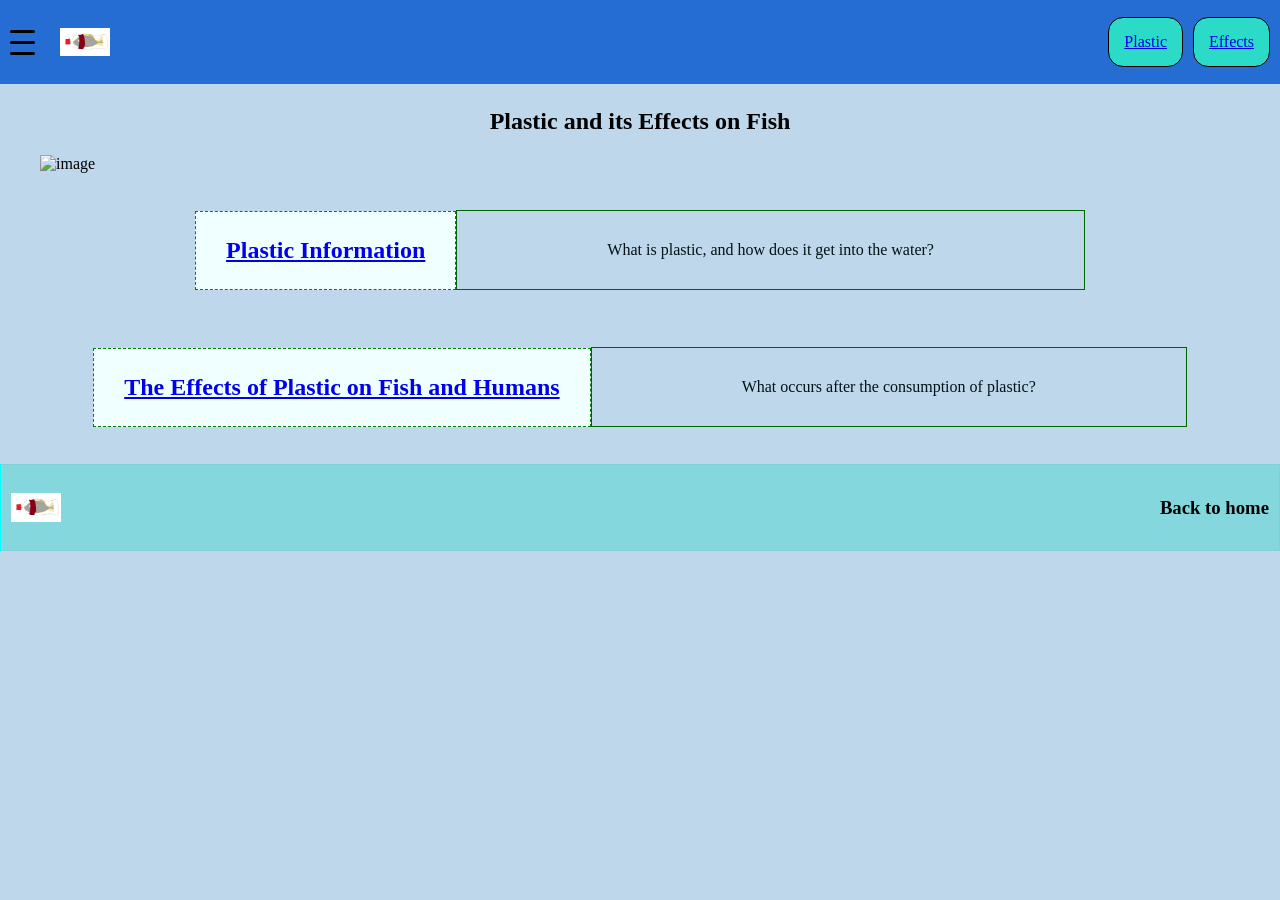
==== index.html @ f79dce45 "Add files via upload" ====
<!DOCTYPE html>
<html lang="en">
<head>
    <title>template</title>
    <meta charset="utf-8">
    <meta name="viewport" content="width=device-width">
    <link rel="stylesheet" href="fish.css">
</head>

<body>

<!--header-->

<header>
    <div class="left-header">
        <div class="hamburger" onclick="toggleMenu()">
            <span></span>
            <span></span>
            <span></span>
        </div>

        <a href="index.html">
            <img src="images/logofish.png" alt="logo" title="Home page" width="50">
        </a>
    </div>

    <nav>
        <a href="fish-1.html">Plastic</a>
        <a href="fish-2.html">Effects</a>
    </nav>
</header>

<!--sidebar-->

<div id="sidebar" class="sidebar">
    <ul>
        <li><a href="index.html">Home</a></li>
        <li><a href="fish-1.html">Plastic</a></li>
        <li><a href="fish-2.html">Effects</a></li>
    </ul>
</div>

<div id="overlay" class="overlay" onclick="toggleMenu()"></div>

<!--section(body)-->

<section>
    <br>
    <h1>Plastic and its Effects on Fish</h1>
    
    <img src="https://images.unsplash.com/photo-1708864162681-c90c241f50bf?q=80&w=1548&auto=format&fit=crop&ixlib=rb-4.1.0&ixid=M3wxMjA3fDB8MHxwaG90by1wYWdlfHx8fGVufDB8fHx8fA%3D%3D" alt="image" title="fish">
    <br>
    <div class="container">
        <h2><a href="fish-1.html">Plastic Information</a></h2>
        <p>What is plastic, and how does it get into the water?</p>
    </div>
    <br>
    <div class="container">
        <h2><a href="fish-2.html">The Effects of Plastic on Fish and Humans</a></h2>
        <p>What occurs after the consumption of plastic?</p>
    </div>
    <br>
</section>



<!--footer-->
<footer>
    <div class="logo">
        <a href="index.html">
            <img src="images/logofish.png" alt="logo" title="Home page" width="50">
        </a>
    </div>
    <h3>Back to home</h3>
</footer>




<!-- JavaScript -->
<script>
function toggleMenu() {
    document.getElementById("sidebar").classList.toggle("show");
    document.getElementById("overlay").classList.toggle("show");
}
</script>

</body>
</html>
---- fish.css ----
body{
    display:flex;
    flex-direction:column;
    margin:0;
    background-color:rgb(191,215,234)
}

header{
    position:fixed;
    background-color:rgb(38,109,211);
    top:0px;
    right:0px;
    left:0px;
    padding:10px;
    display:flex;
    align-items:center;
    justify-content:space-between;
}

nav a{
    background-color:rgb(44,218,200);
    border:1px solid black;
    padding:15px;
    display:block;
    margin:7px auto 7px auto;
    border-radius:15px;
}

nav a:hover{
    box-shadow:0px 3px 5px 0px black;
    background-color:aliceblue;
}

header a{
    display:inline-block;
}



nav{
    margin-left:0px;
}

section{
    flex:1;
    margin:70px 40px 0px 40px;
}

a{
    padding:10px;
}

.container{
    display:flex;
    align-items:center;
    justify-content:center;
}

.container h2{
    border:1px dashed green;
    padding:25px 20px 25px 20px;
    background-color:azure;
}

.container p{
    border:1px solid darkgreen;
    padding:30px 150px 30px 150px;
    justify-content:left;
}

h2{
    background-color:rgb(16,29,66);
    color:aliceblue;
    padding:10px 0px 10px 0px;
    right:0px;
    left:0px;
    text-align:center;
}

img{
    display:block;
    margin:0px auto;
}

h1{
    text-align:center;
}

footer {
    border: 0.5px dotted cyan;
    background-color: rgba(44,218,200,0.4);
    margin-top: auto;
    display: flex;
    justify-content: space-between;
    align-items: center;
}

.logo {
    margin: 10px;
}

footer h3 {
    margin: 10px;
}

.logo img{
    margin:0px;
}

p{
    color:rgb(0,19,23)
}


/* ------------------------------------------------ */
/* 🍔 HAMBURGER + SLIDE-IN SIDEBAR MENU (NEW CODE)  */
/* ------------------------------------------------ */



/* Sidebar */
.sidebar {
    position:fixed;
    top:0;
    left:-250px; /* hidden off-screen */
    width:250px;
    height:100%;
    background:#222;
    padding-top:80px; /* space for header */
    transition:0.3s ease;
    z-index:1000;
}

.sidebar ul {
    list-style:none;
    padding:0;
}

.sidebar ul li {
    padding:15px 20px;
}

.sidebar ul li a {
    color:white;
    text-decoration:none;
    font-size:18px;
}

.sidebar ul li a:hover {
    background:#444;
}

/* Overlay */
.overlay {
    position:fixed;
    top:0;
    left:0;
    width:100%;
    height:100%;
    background:rgba(0,0,0,0.5);
    display:none;
    z-index:900;
}

/* Active states */
.sidebar.show {
    left:0;
}

.overlay.show {
    display:block;
}

/* Group hamburger + logo */
.left-header {
    display: flex;
    align-items: center;
    gap: 15px;
}

/* Make nav horizontal */
header nav {
    display: flex;
    gap: 10px;
}

/* Hamburger styling */
.hamburger {
    display: flex;
    flex-direction: column;
    cursor: pointer;
}

.hamburger span {
    height: 3px;
    width: 25px;
    background: black;
    margin: 4px 0;
    border-radius: 5px;
}

/* ================================ */
/* 📱 MOBILE PHONE RESPONSIVENESS   */
/* ================================ */

@media (max-width: 600px) {

    /* Header */
    header {
        padding: 8px;
    }

    .left-header {
        gap: 8px;
    }

    header nav {
        gap: 5px;
    }

    nav a {
        padding: 8px;
        margin: 3px;
        font-size: 14px;
    }

    /* Main content */
    section {
        margin: 75px 10px 20px 10px;
    }

    h1 {
        font-size: 26px;
    }

    h2 {
        font-size: 20px;
    }

    /* Make images fit the screen */
    img {
        max-width: 100%;
        height: auto;
    }

    /* Fix the information boxes */
    .container {
        flex-direction: column;
        width: 100%;
    }

    .container h2 {
        width: 90%;
        padding: 15px 10px;
        text-align: center;
    }

    .container p {
        width: 90%;
        padding: 15px;
        box-sizing: border-box;
        text-align: center;
    }

    /* Footer */
    footer {
        flex-direction: column;
        text-align: center;
    }

    /* Sidebar */
    .sidebar {
        width: 220px;
    }
}
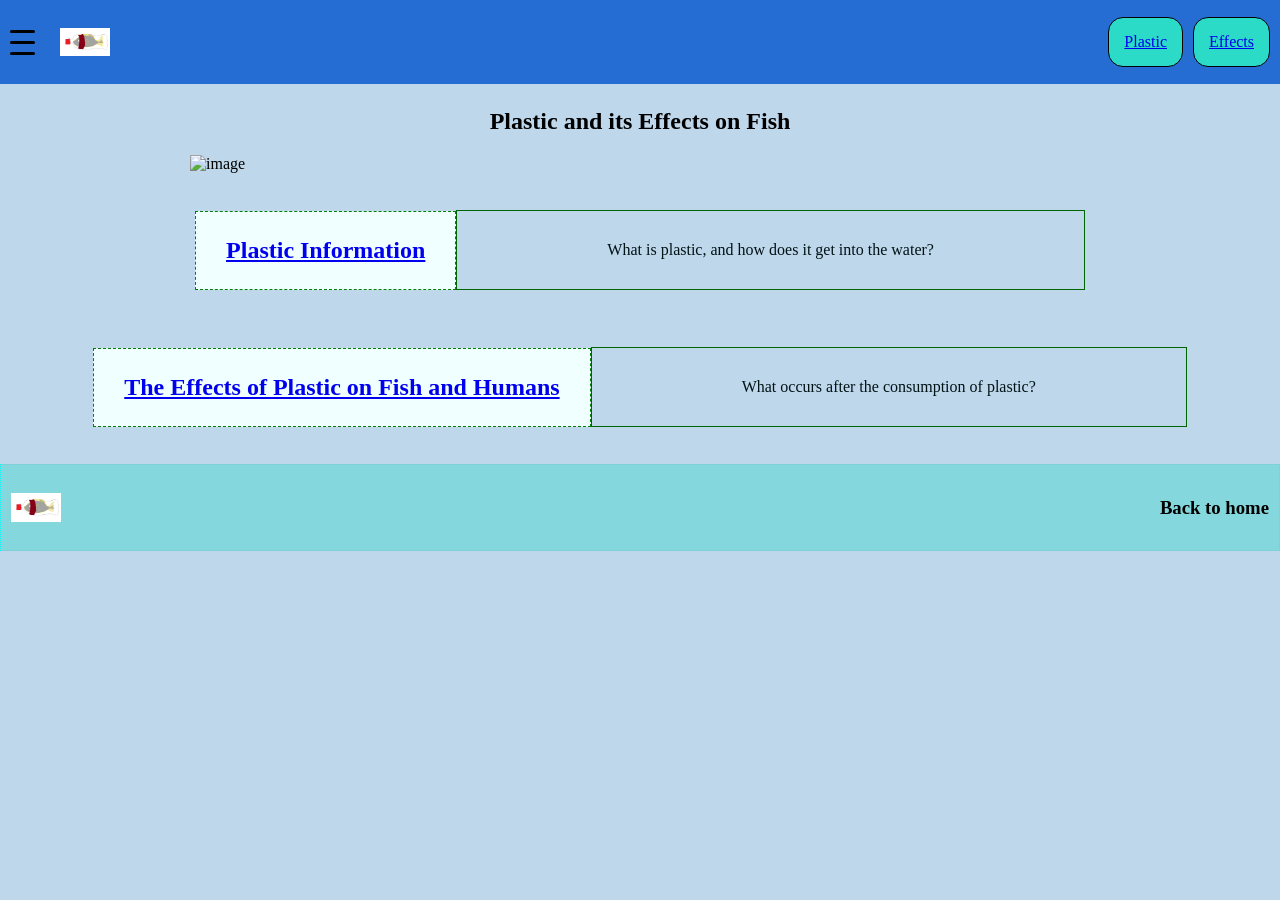
==== commit a1b84f12: "Update index.html" ====
--- a/index.html
+++ b/index.html
@@ -48,7 +48,7 @@
     <br>
     <h1>Plastic and its Effects on Fish</h1>
     
-    <img src="https://images.unsplash.com/photo-1708864162681-c90c241f50bf?q=80&w=1548&auto=format&fit=crop&ixlib=rb-4.1.0&ixid=M3wxMjA3fDB8MHxwaG90by1wYWdlfHx8fGVufDB8fHx8fA%3D%3D" alt="image" title="fish">
+    <img src="https://images.unsplash.com/photo-1708864162681-c90c241f50bf?q=80&w=1548&auto=format&fit=crop&ixlib=rb-4.1.0&ixid=M3wxMjA3fDB8MHxwaG90by1wYWdlfHx8fGVufDB8fHx8fA%3D%3D" alt="image" title="fish" width="75%">
     <br>
     <div class="container">
         <h2><a href="fish-1.html">Plastic Information</a></h2>
@@ -86,4 +86,4 @@
 </script>
 
 </body>
-</html>+</html>
--- a/fish.css
+++ b/fish.css
@@ -272,4 +272,7 @@
     .sidebar {
         width: 220px;
     }
-}+
+    .logo{
+        text-align: left;
+}
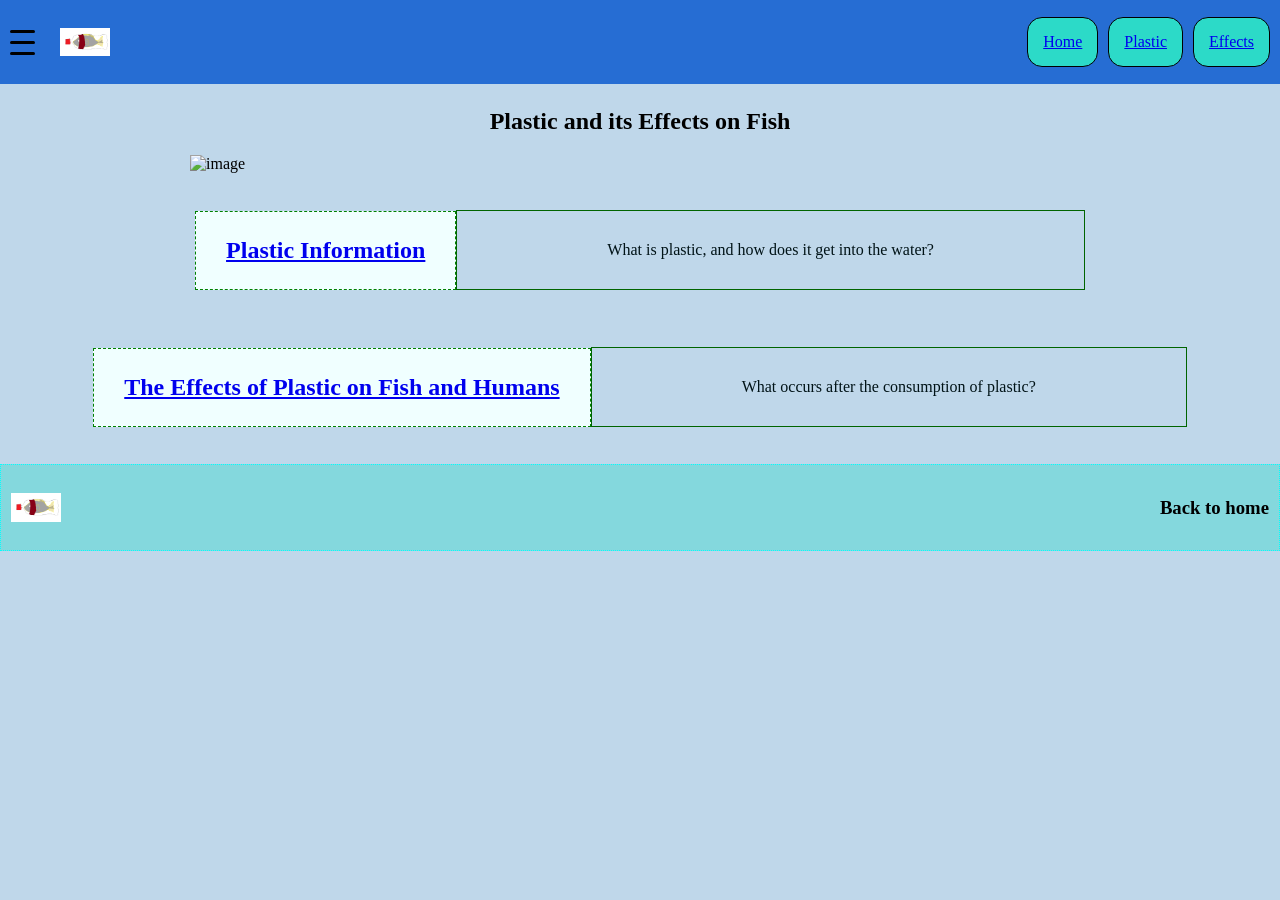
==== commit 2bdd13f4: "Update index.html" ====
--- a/index.html
+++ b/index.html
@@ -1,7 +1,7 @@
 <!DOCTYPE html>
 <html lang="en">
 <head>
-    <title>template</title>
+    <title>Home</title>
     <meta charset="utf-8">
     <meta name="viewport" content="width=device-width">
     <link rel="stylesheet" href="fish.css">
@@ -25,6 +25,7 @@
     </div>
 
     <nav>
+        <a href="index.html">Home</a>
         <a href="fish-1.html">Plastic</a>
         <a href="fish-2.html">Effects</a>
     </nav>
@@ -48,7 +49,7 @@
     <br>
     <h1>Plastic and its Effects on Fish</h1>
     
-    <img src="https://images.unsplash.com/photo-1708864162681-c90c241f50bf?q=80&w=1548&auto=format&fit=crop&ixlib=rb-4.1.0&ixid=M3wxMjA3fDB8MHxwaG90by1wYWdlfHx8fGVufDB8fHx8fA%3D%3D" alt="image" title="fish" width="75%">
+    <img src="https://images.unsplash.com/photo-1708864162681-c90c241f50bf?q=80&w=1548&auto=format&fit=crop&ixlib=rb-4.1.0&ixid=M3wxMjA3fDB8MHxwaG90by1wYWdlfHx8fGVufDB8fHx8fA%3D%3D" alt="image" title="fish - Naja Bertolt Jensen" width="75%">
     <br>
     <div class="container">
         <h2><a href="fish-1.html">Plastic Information</a></h2>
